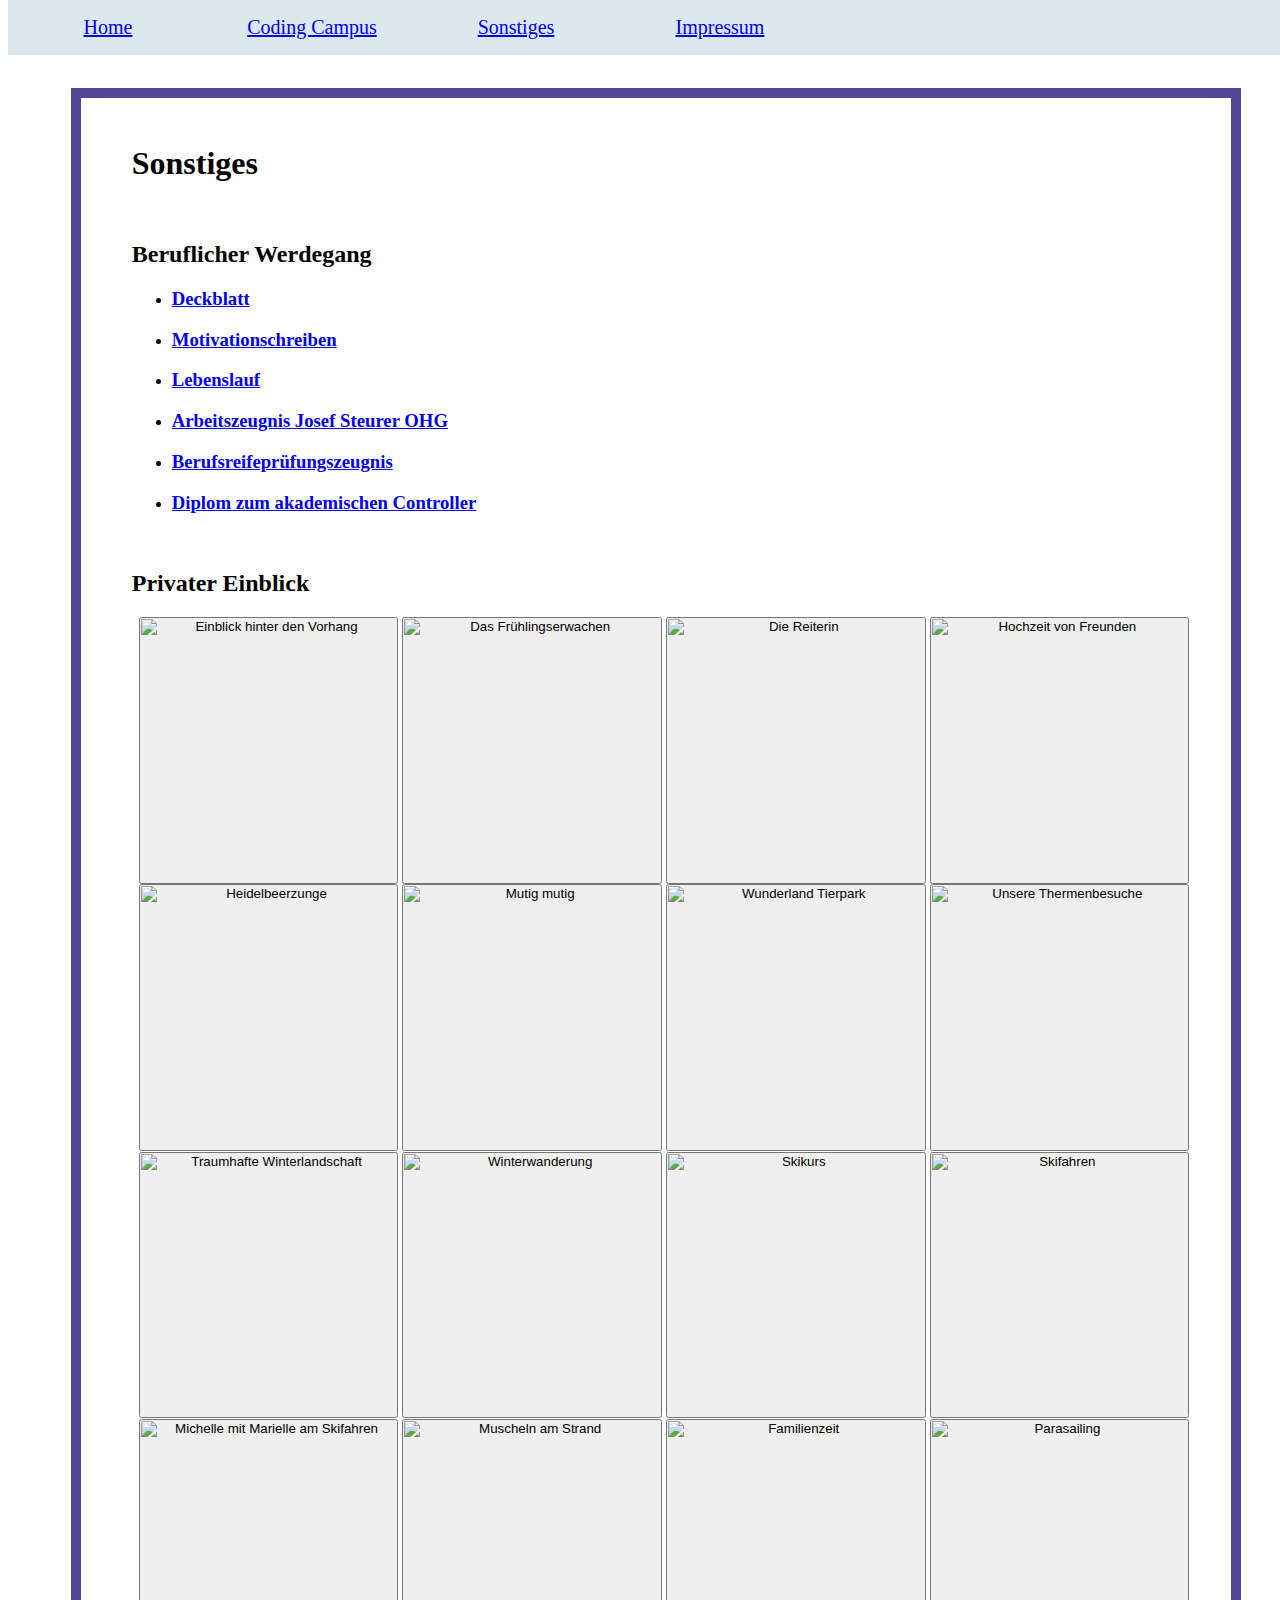
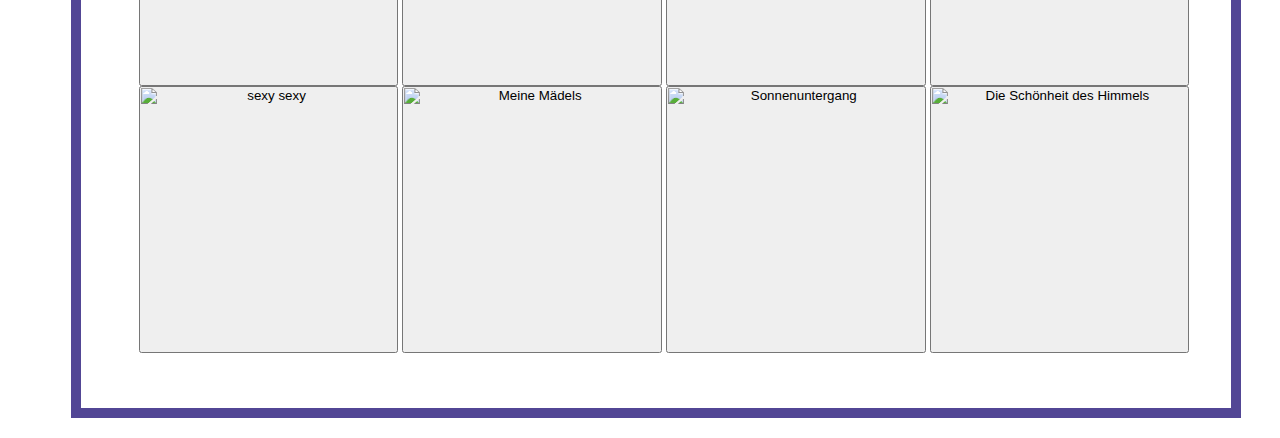
==== sonstiges.html @ 45718dff "improve" ====
<!DOCTYPE html>
<html>
    <head>
        <link href="style_sonstiges.css" type="text/css" rel="stylesheet">
        <title>Sonstiges-Meine erste Webseite</title> 
    </head>
    <body>
        <header>
            <p >
                <a class="liste" href="index.html">Home</a>
                <a class="liste" href="codingcampus.html">Coding Campus</a>
                <a class="liste" href="sonstiges.html">Sonstiges</a>
                <a class="liste" href="impressum.html">Impressum</a>
            </p>
        </header>
        <div>
            <h1>Sonstiges</h1><br>
            <h2>Beruflicher Werdegang</h2>
            <ul>
                <li><h3><a href="asserts/Deckblatt.pdf" target="_blank">Deckblatt</a></h3></li>
                <li><h3><a href="asserts/Anschreiben.pdf" target="_blank">Motivationschreiben</a></h3></li>
                <li><h3><a href="asserts/Lebenslauf.pdf" target="_blank">Lebenslauf</a></h3></li>
                <li><h3><a href="asserts/Arbeitszeugnis Josef Steurer OHG.pdf" target="_blank">Arbeitszeugnis Josef Steurer OHG</a></h3></li>
                <li><h3><a href="asserts/Berufsreifepruefungszeugnis.pdf" target="_blank">Berufsreifeprüfungszeugnis</a></h3></li>
                <li><h3><a href="asserts/Diplom zum akademischen Controller.pdf" target="_blank">Diplom zum akademischen Controller</a></h3></li>
            </ul><br>
            <h2>Privater Einblick</h2>
            <ul id="galerie">
                <li class="image"><button tabindex="1"><img id="image1" src="asserts/Fenster_des_Lebens.jpg" alt="Einblick hinter den Vorhang"></button></li>
                <li class="image"><button tabindex="1"><img id="image2" src="asserts/Blütezeit.jpg" alt="Das Frühlingserwachen"></button></li>
                <li class="image"><button tabindex="1"><img id="image2" src="asserts/Michelle_am_Reiten.jpg" alt="Die Reiterin"></button></li>
                <li class="image"><button tabindex="1"><img id="image2" src="asserts/HochzeitAndi.jpg" alt="Hochzeit von Freunden"></button></li>
                <li class="image"><button tabindex="1"><img id="image2" src="asserts/Zunge_von_Michelle.jpg" alt="Heidelbeerzunge"></button></li>
                <li class="image"><button tabindex="1"><img id="image1" src="asserts/Hochzeit.jpg" alt="Mutig mutig"></button></li>
                <li class="image"><button tabindex="1"><img id="image2" src="asserts/Michelle_im_Tierpark.jpg" alt="Wunderland Tierpark"></button></li>
                <li class="image"><button tabindex="1"><img id="image1" src="asserts/Familie1.jpg" alt="Unsere Thermenbesuche"></button></li>
                <li class="image"><button tabindex="1"><img id="image2" src="asserts/Winterlandschaft.jpg" alt="Traumhafte Winterlandschaft"></button></li>
                <li class="image"><button tabindex="1"><img id="image1" src="asserts/Mama&Winterlandschaft.jpg" alt="Winterwanderung"></button></li>
                <li class="image"><button tabindex="1"><img id="image1" src="asserts/Michelle&Skifahren.jpg" alt="Skikurs"></button></li>
                <li class="image"><button tabindex="1"><img id="image2" src="asserts/Papa&Skifahren.jpg" alt="Skifahren"></button></li>
                <li class="image"><button tabindex="1"><img id="image1" src="asserts/Marielle.jpg" alt="Michelle mit Marielle am Skifahren"></button></li>
                <li class="image"><button tabindex="1"><img id="image2" src="asserts/Strandmuscheln.jpg" alt="Muscheln am Strand"></button></li>
                <li class="image"><button tabindex="1"><img id="image2" src="asserts/Familie2.jpg" alt="Familienzeit"></button></li>
                <li class="image"><button tabindex="1"><img id="image1" src="asserts/Parasailing.JPG" alt="Parasailing"></button></li>
                <li class="image"><button tabindex="1"><img id="image2" src="asserts/beautyMama.jpg" alt="sexy sexy"></button></li>
                <li class="image"><button tabindex="1"><img id="image2" src="asserts/M&M_am_Strand.jpg" alt="Meine Mädels"></button></li>
                <li class="image"><button tabindex="1"><img id="image2" src="asserts/Familie_am_Strand.jpg" alt="Sonnenuntergang"></button></li>
                <li class="image"><button tabindex="1"><img id="image2" src="asserts/Farben_des_Himmels.jpg" alt="Die Schönheit des Himmels"></button></li>
            </ul>
        </div>
    </body>
</html>
---- style_sonstiges.css ----
header {
    position: fixed;
    color: #524695;
    background-color: #DBE9EE;
    width: 100%;
    z-index: 1;
    top: 0px;
}

.liste {
    display: inline-block;
    text-align: center;
    width: 200px;
    font-size: 20px;
}

div {
    position: relative;
    top: 80px;
    left: 5%;
    width: 87%;
    border: 10px solid #524695;
    padding: 2% 0 3% 4%;
}

body {
    overflow: scroll;
    margin-bottom: 100px;
    
}

#galerie {
    position: relative;
    left: -3%;  
}

.image {  
    display: inline-block;
    box-sizing: border-box;
    list-style-type: none;
    width: 24.5%;
    position: relative;
}

img {
    padding: 0;
    margin: 0;
    width: 100%;      
}

#image1 {
    width: 100%;
}

#image2 {
    width: 100%;
    height: 100%;
}

button {
    padding: 0.1em;
}

@media all and (min-width: 1em) {
    button:focus,
    button:hover {
        background: #09c;
    }
}

@media all and (min-width: 1em) {
    button {
        padding: 0.1em;
        width: 100%;
        height: 20em;
        position: relative;
    }
    
    button img {
        border: 0;
        position: absolute;
        left: 0%;
        top: 0%;       
        box-shadow: 0;
        transition: all 0.1s;
    }

    button:focus img,
    button:hover img {
        border: 2em solid #eee;
        border-radius: 1 em;
        box-shadow: 1px 1px 5px #333;
        z-index: 2;
        left: -4%;
        top: -4%;        
        transition: all 0.5s;
    }
}
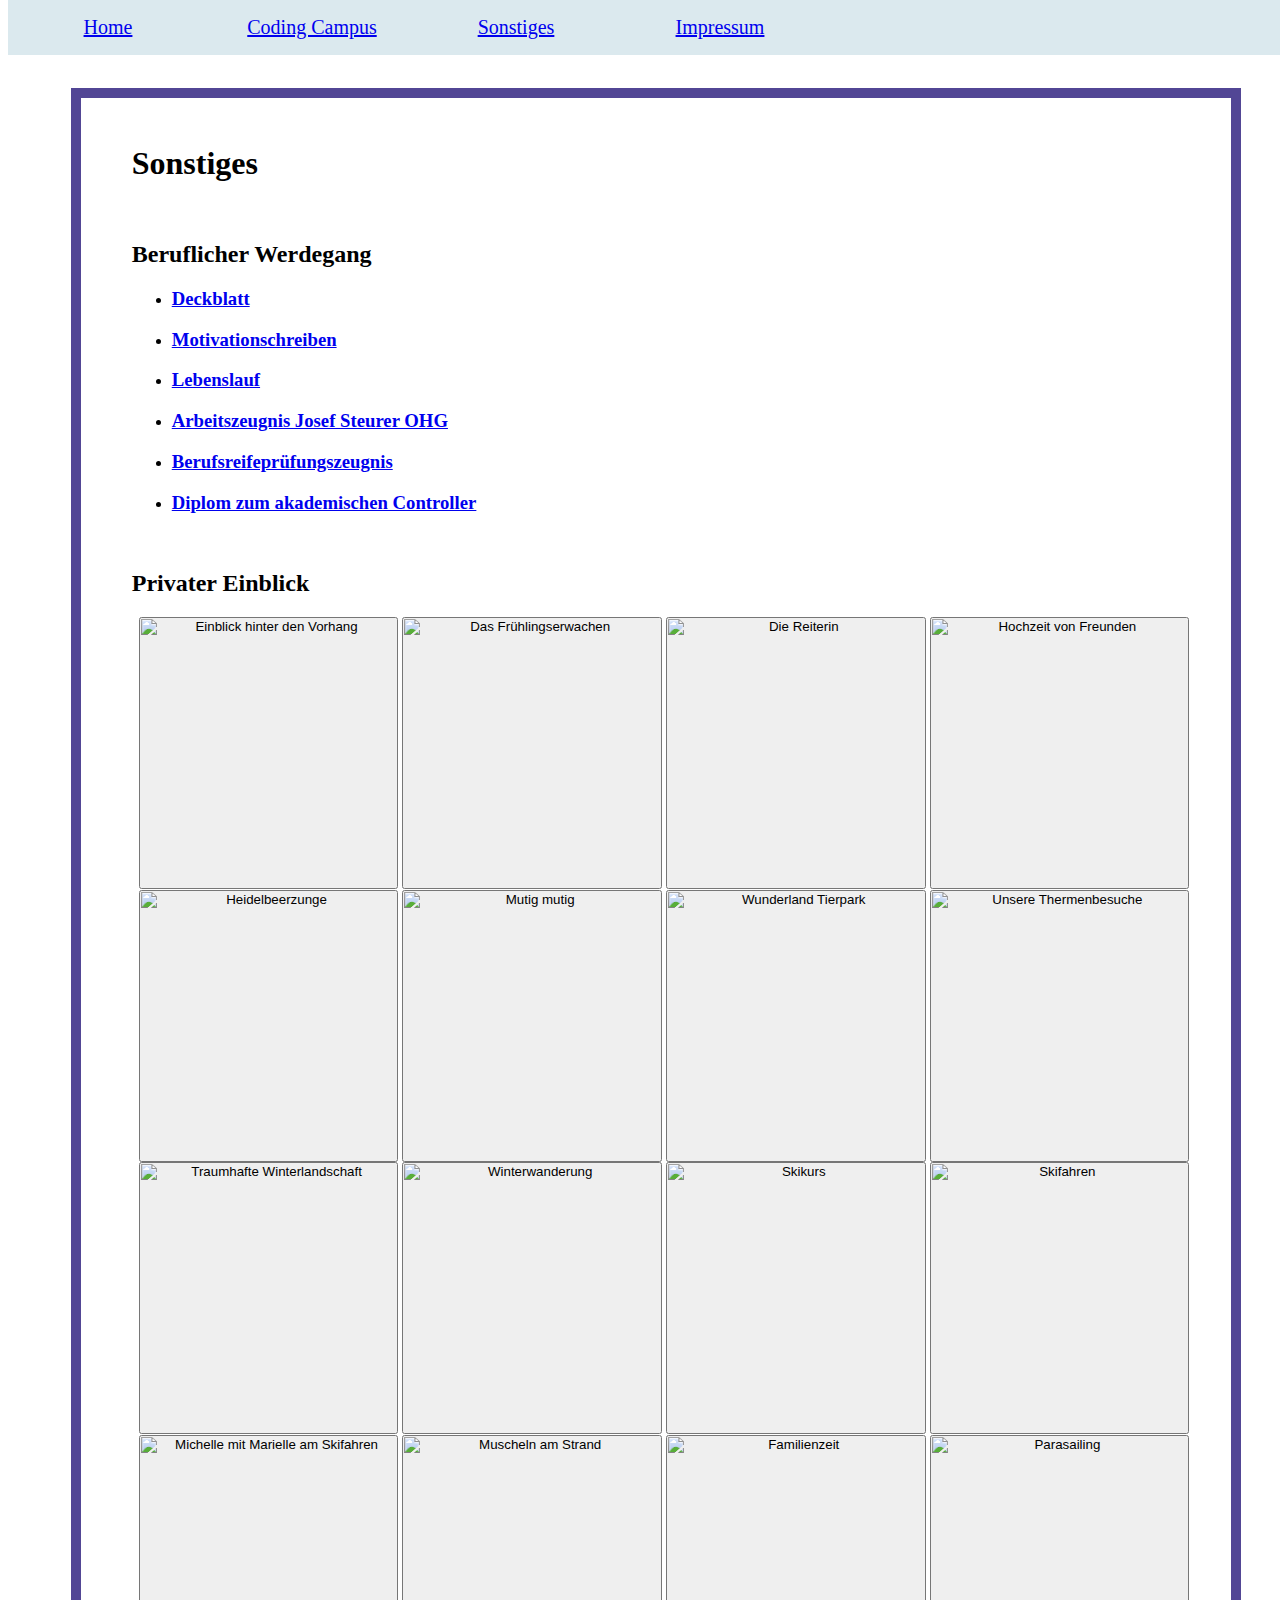
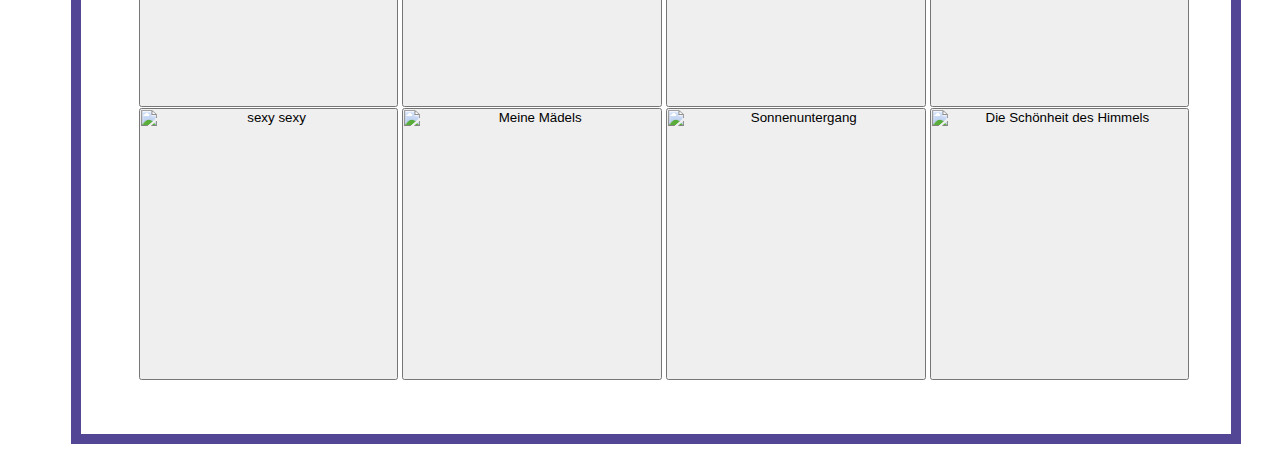
==== commit 7c9717a6: "further commit" ====
--- a/sonstiges.html
+++ b/sonstiges.html
@@ -2,7 +2,8 @@
 <html>
     <head>
         <link href="style_sonstiges.css" type="text/css" rel="stylesheet">
-        <title>Sonstiges-Meine erste Webseite</title> 
+        <script src="js_sonstiges.js"></script>
+        <title>Sonstiges-Meine erste Webseite</title>     
     </head>
     <body>
         <header>
@@ -26,27 +27,35 @@
             </ul><br>
             <h2>Privater Einblick</h2>
             <ul id="galerie">
-                <li class="image"><button tabindex="1"><img id="image1" src="asserts/Fenster_des_Lebens.jpg" alt="Einblick hinter den Vorhang"></button></li>
-                <li class="image"><button tabindex="1"><img id="image2" src="asserts/Blütezeit.jpg" alt="Das Frühlingserwachen"></button></li>
-                <li class="image"><button tabindex="1"><img id="image2" src="asserts/Michelle_am_Reiten.jpg" alt="Die Reiterin"></button></li>
-                <li class="image"><button tabindex="1"><img id="image2" src="asserts/HochzeitAndi.jpg" alt="Hochzeit von Freunden"></button></li>
-                <li class="image"><button tabindex="1"><img id="image2" src="asserts/Zunge_von_Michelle.jpg" alt="Heidelbeerzunge"></button></li>
-                <li class="image"><button tabindex="1"><img id="image1" src="asserts/Hochzeit.jpg" alt="Mutig mutig"></button></li>
-                <li class="image"><button tabindex="1"><img id="image2" src="asserts/Michelle_im_Tierpark.jpg" alt="Wunderland Tierpark"></button></li>
-                <li class="image"><button tabindex="1"><img id="image1" src="asserts/Familie1.jpg" alt="Unsere Thermenbesuche"></button></li>
-                <li class="image"><button tabindex="1"><img id="image2" src="asserts/Winterlandschaft.jpg" alt="Traumhafte Winterlandschaft"></button></li>
-                <li class="image"><button tabindex="1"><img id="image1" src="asserts/Mama&Winterlandschaft.jpg" alt="Winterwanderung"></button></li>
-                <li class="image"><button tabindex="1"><img id="image1" src="asserts/Michelle&Skifahren.jpg" alt="Skikurs"></button></li>
-                <li class="image"><button tabindex="1"><img id="image2" src="asserts/Papa&Skifahren.jpg" alt="Skifahren"></button></li>
-                <li class="image"><button tabindex="1"><img id="image1" src="asserts/Marielle.jpg" alt="Michelle mit Marielle am Skifahren"></button></li>
-                <li class="image"><button tabindex="1"><img id="image2" src="asserts/Strandmuscheln.jpg" alt="Muscheln am Strand"></button></li>
-                <li class="image"><button tabindex="1"><img id="image2" src="asserts/Familie2.jpg" alt="Familienzeit"></button></li>
-                <li class="image"><button tabindex="1"><img id="image1" src="asserts/Parasailing.JPG" alt="Parasailing"></button></li>
-                <li class="image"><button tabindex="1"><img id="image2" src="asserts/beautyMama.jpg" alt="sexy sexy"></button></li>
-                <li class="image"><button tabindex="1"><img id="image2" src="asserts/M&M_am_Strand.jpg" alt="Meine Mädels"></button></li>
-                <li class="image"><button tabindex="1"><img id="image2" src="asserts/Familie_am_Strand.jpg" alt="Sonnenuntergang"></button></li>
-                <li class="image"><button tabindex="1"><img id="image2" src="asserts/Farben_des_Himmels.jpg" alt="Die Schönheit des Himmels"></button></li>
+                <li class="image"><button tabindex="1"><img class="image1" id ="img1" onclick="openNewBox(1)" src="asserts/Fenster_des_Lebens.jpg" alt="Einblick hinter den Vorhang"></button></li>
+                <li class="image"><button tabindex="1"><img class="image2" id ="img2" onclick="openNewBox(2)" src="asserts/Blütezeit.jpg" alt="Das Frühlingserwachen"></button></li>
+                <li class="image"><button tabindex="1"><img class="image2" id ="img3" onclick="openNewBox(3)" src="asserts/Michelle_am_Reiten.jpg" alt="Die Reiterin"></button></li>
+                <li class="image"><button tabindex="1"><img class="image2" id ="img4" onclick="openNewBox(4)" src="asserts/HochzeitAndi.jpg" alt="Hochzeit von Freunden"></button></li>
+                <li class="image"><button tabindex="1"><img class="image2" id ="img5" onclick="openNewBox(5)" src="asserts/Zunge_von_Michelle.jpg" alt="Heidelbeerzunge"></button></li>
+                <li class="image"><button tabindex="1"><img class="image1" id ="img6" onclick="openNewBox(6)" src="asserts/Hochzeit.jpg" alt="Mutig mutig"></button></li>
+                <li class="image"><button tabindex="1"><img class="image2" id ="img7" onclick="openNewBox(7)" src="asserts/Michelle_im_Tierpark.jpg" alt="Wunderland Tierpark"></button></li>
+                <li class="image"><button tabindex="1"><img class="image1" id ="img8" onclick="openNewBox(8)" src="asserts/Familie1.jpg" alt="Unsere Thermenbesuche"></button></li>
+                <li class="image"><button tabindex="1"><img class="image2" id ="img9" onclick="openNewBox(9)" src="asserts/Winterlandschaft.jpg" alt="Traumhafte Winterlandschaft"></button></li>
+                <li class="image"><button tabindex="1"><img class="image1" id ="img10" onclick="openNewBox(10)" src="asserts/Mama&Winterlandschaft.jpg" alt="Winterwanderung"></button></li>
+                <li class="image"><button tabindex="1"><img class="image1" id ="img11" onclick="openNewBox(11)" src="asserts/Michelle&Skifahren.jpg" alt="Skikurs"></button></li>
+                <li class="image"><button tabindex="1"><img class="image2" id ="img12" onclick="openNewBox(12)" src="asserts/Papa&Skifahren.jpg" alt="Skifahren"></button></li>
+                <li class="image"><button tabindex="1"><img class="image1" id ="img13" onclick="openNewBox(13)" src="asserts/Marielle.jpg" alt="Michelle mit Marielle am Skifahren"></button></li>
+                <li class="image"><button tabindex="1"><img class="image2" id ="img14" onclick="openNewBox(14)" src="asserts/Strandmuscheln.jpg" alt="Muscheln am Strand"></button></li>
+                <li class="image"><button tabindex="1"><img class="image2" id ="img15" onclick="openNewBox(15)" src="asserts/Familie2.jpg" alt="Familienzeit"></button></li>
+                <li class="image"><button tabindex="1"><img class="image1" id ="img16" onclick="openNewBox(16)" src="asserts/Parasailing.JPG" alt="Parasailing"></button></li>
+                <li class="image"><button tabindex="1"><img class="image2" id ="img17" onclick="openNewBox(17)" src="asserts/beautyMama.jpg" alt="sexy sexy"></button></li>
+                <li class="image"><button tabindex="1"><img class="image2" id ="img18" onclick="openNewBox(18)" src="asserts/M&M_am_Strand.jpg" alt="Meine Mädels"></button></li>
+                <li class="image"><button tabindex="1"><img class="image2" id ="img19" onclick="openNewBox(19)" src="asserts/Familie_am_Strand.jpg" alt="Sonnenuntergang"></button></li>
+                <li class="image"><button tabindex="1"><img class="image2" id ="img20" onclick="openNewBox(20)" src="asserts/Farben_des_Himmels.jpg" alt="Die Schönheit des Himmels"></button></li>
             </ul>
+        </div>
+        <div class="box" id="myBox">
+            <span id="page">/20</span>
+            <span class="close" onclick="closeBox()">&times;</span>
+            <span class="last" onclick="lastImage()">&#10094;</span>
+            <span class="next" onclick="nextImage()">&#10095;</span>
+            <img id="box-content">
+            <figcaption id="caption"></figcaption>
         </div>
     </body>
 </html>--- a/style_sonstiges.css
+++ b/style_sonstiges.css
@@ -48,13 +48,12 @@
     width: 100%;      
 }
 
-#image1 {
-    width: 100%;
+.image1 {
+    width: 100%;    
 }
 
-#image2 {
-    width: 100%;
-    height: 100%;
+.image2 {   
+    height: 100%;  
 }
 
 button {
@@ -72,7 +71,7 @@
     button {
         padding: 0.1em;
         width: 100%;
-        height: 20em;
+        height: 17rem;
         position: relative;
     }
     
@@ -94,5 +93,105 @@
         left: -4%;
         top: -4%;        
         transition: all 0.5s;
+        transform: scale(1, 1.2)
     }
-}+}
+
+.box {
+    display: none;
+    position: fixed;
+    z-index: 5;
+    width:110%;
+    left: -10%;
+    height: 100%;
+    top: 0%;
+    border: 1px solid black;    
+    background-color: black;
+    overflow: scroll;
+}
+
+#box-content {
+    margin: auto;
+    display: block;   
+}
+
+#caption {
+    margin: auto;
+    display: block;
+    width: 30%;
+    max-width: 700px;
+    text-align: center;
+    color: #ccc;
+    padding: 10px 0;
+    font-size: 24px;
+  }
+
+  .close {
+    position: absolute;
+    top: 60px;
+    right: 7%;
+    color: #f1f1f1;
+    font-size: 50px;
+    font-weight: bold;
+    transition: 0.3s;
+  }
+
+  #box-content, #caption {  
+    -webkit-animation-name: zoom;
+    -webkit-animation-duration: 0.8s;
+    animation-name: zoom;
+    animation-duration: 0.8s;
+    transition: 1.0s;
+  }
+
+  @-webkit-keyframes zoom {
+    from {-webkit-transform:scale(0.2)} 
+    to {-webkit-transform:scale(1)}
+  }
+  
+  @keyframes zoom {
+    from {transform:scale(0.2)} 
+    to {transform:scale(1)}
+  }
+
+.last:hover,
+.last:focus,
+.next:hover,
+.next:focus,
+.close:hover,
+.close:focus {
+  color: yellow;
+  text-decoration: none;
+  cursor: pointer;
+}
+
+.last,
+.next {
+  position: absolute;
+  top: 40%;
+  width: auto;
+  color: #f1f1f1;
+  font-weight: bold;
+  font-size: 24px;
+}
+
+.next {
+    right: 7%;
+    border-radius: 3px 0 0 3px;
+}
+
+.last {
+    right: 88%;
+    border-radius: 3px 0 0 3px;
+}
+
+#page {
+    position: absolute;
+    top: 60px;
+    right: 86%;
+    color: #f1f1f1;
+    font-size: 24px;
+}
+
+
+
